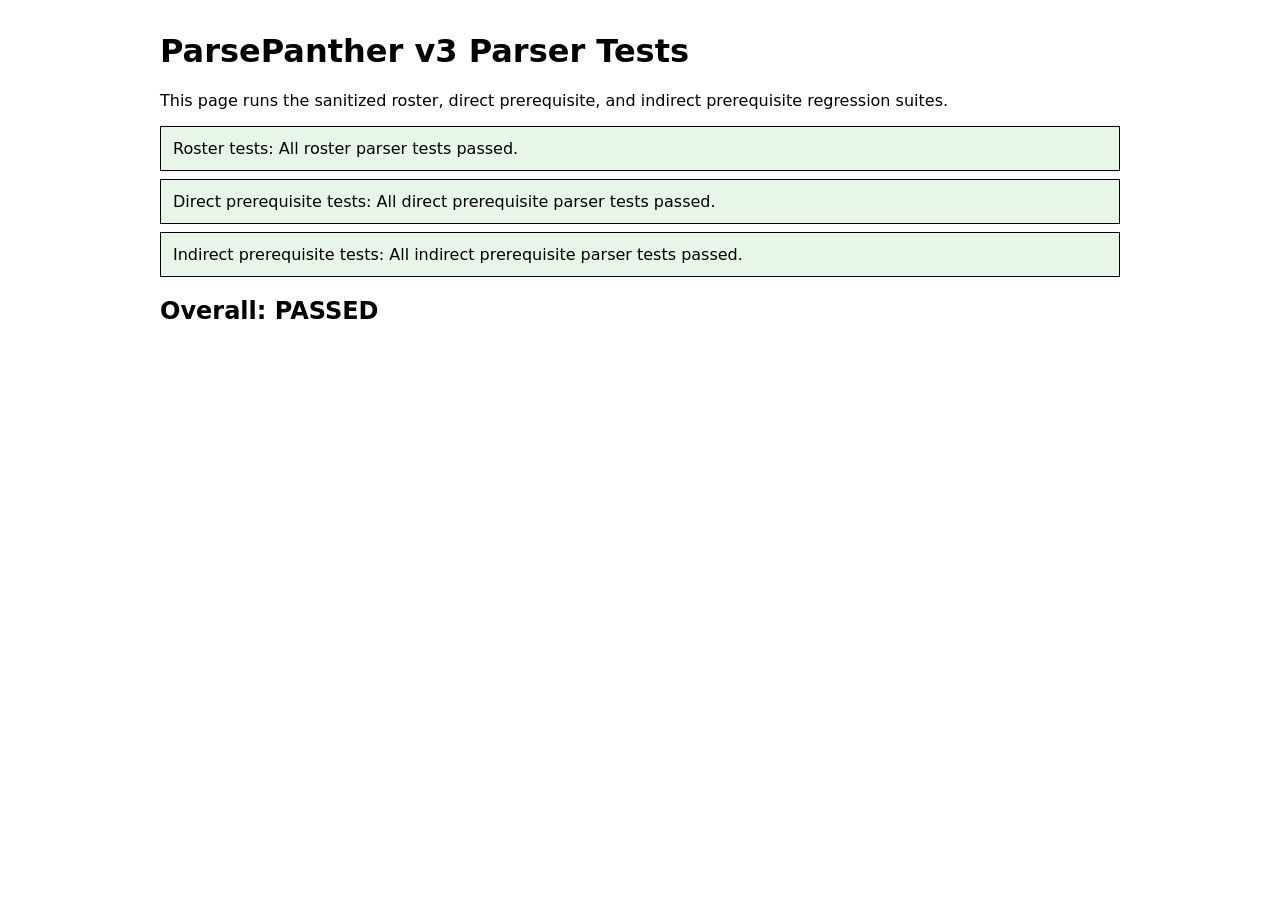
==== tests/index.html @ 41c843e9 "Add unified parser regression test dashboard" ====
<!doctype html>
<html lang="en">
<head>
  <meta charset="utf-8">
  <meta name="viewport" content="width=device-width, initial-scale=1">
  <title>ParsePanther v3 Parser Tests</title>
  <style>
    body {
      font-family: system-ui, sans-serif;
      max-width: 60rem;
      margin: 2rem auto;
      padding: 0 1rem;
    }

    .test-result {
      padding: 0.75rem;
      margin: 0.5rem 0;
      border: 1px solid currentColor;
    }

    [data-status="passed"] {
      background: #e8f5e9;
    }

    [data-status="failed"] {
      background: #ffebee;
    }

    iframe {
      position: absolute;
      width: 1px;
      height: 1px;
      border: 0;
      clip: rect(0 0 0 0);
      overflow: hidden;
    }
  </style>
</head>
<body>
  <main>
    <h1>ParsePanther v3 Parser Tests</h1>
    <p>This page runs the sanitized roster, direct prerequisite, and indirect prerequisite regression suites.</p>

    <div id="rosterResult" class="test-result">Roster tests: running...</div>
    <div id="directResult" class="test-result">Direct prerequisite tests: running...</div>
    <div id="indirectResult" class="test-result">Indirect prerequisite tests: running...</div>

    <h2 id="overallResult">Overall: running...</h2>

    <iframe id="rosterFrame" src="./rosterParserTests.html" title="Roster parser tests"></iframe>
    <iframe id="directFrame" src="./directPrerequisiteParserTests.html" title="Direct prerequisite parser tests"></iframe>
    <iframe id="indirectFrame" src="./indirectPrerequisiteParserTests.html" title="Indirect prerequisite parser tests"></iframe>
  </main>

  <script>
    const suites = [
      { frame: 'rosterFrame', output: 'rosterResult', label: 'Roster tests' },
      { frame: 'directFrame', output: 'directResult', label: 'Direct prerequisite tests' },
      { frame: 'indirectFrame', output: 'indirectResult', label: 'Indirect prerequisite tests' },
    ];

    function readSuite(suite) {
      const frame = document.getElementById(suite.frame);
      const result = frame.contentDocument?.getElementById('testResults');

      if (!result?.dataset.status) {
        return null;
      }

      const output = document.getElementById(suite.output);
      output.textContent = `${suite.label}: ${result.textContent}`;
      output.dataset.status = result.dataset.status;

      return result.dataset.status;
    }

    function updateOverall() {
      const statuses = suites.map(readSuite);

      if (statuses.some((status) => status === 'failed')) {
        document.getElementById('overallResult').textContent = 'Overall: FAILED';
        return;
      }

      if (statuses.every((status) => status === 'passed')) {
        document.getElementById('overallResult').textContent = 'Overall: PASSED';
        return;
      }

      setTimeout(updateOverall, 50);
    }

    window.addEventListener('load', updateOverall);
  </script>
</body>
</html>
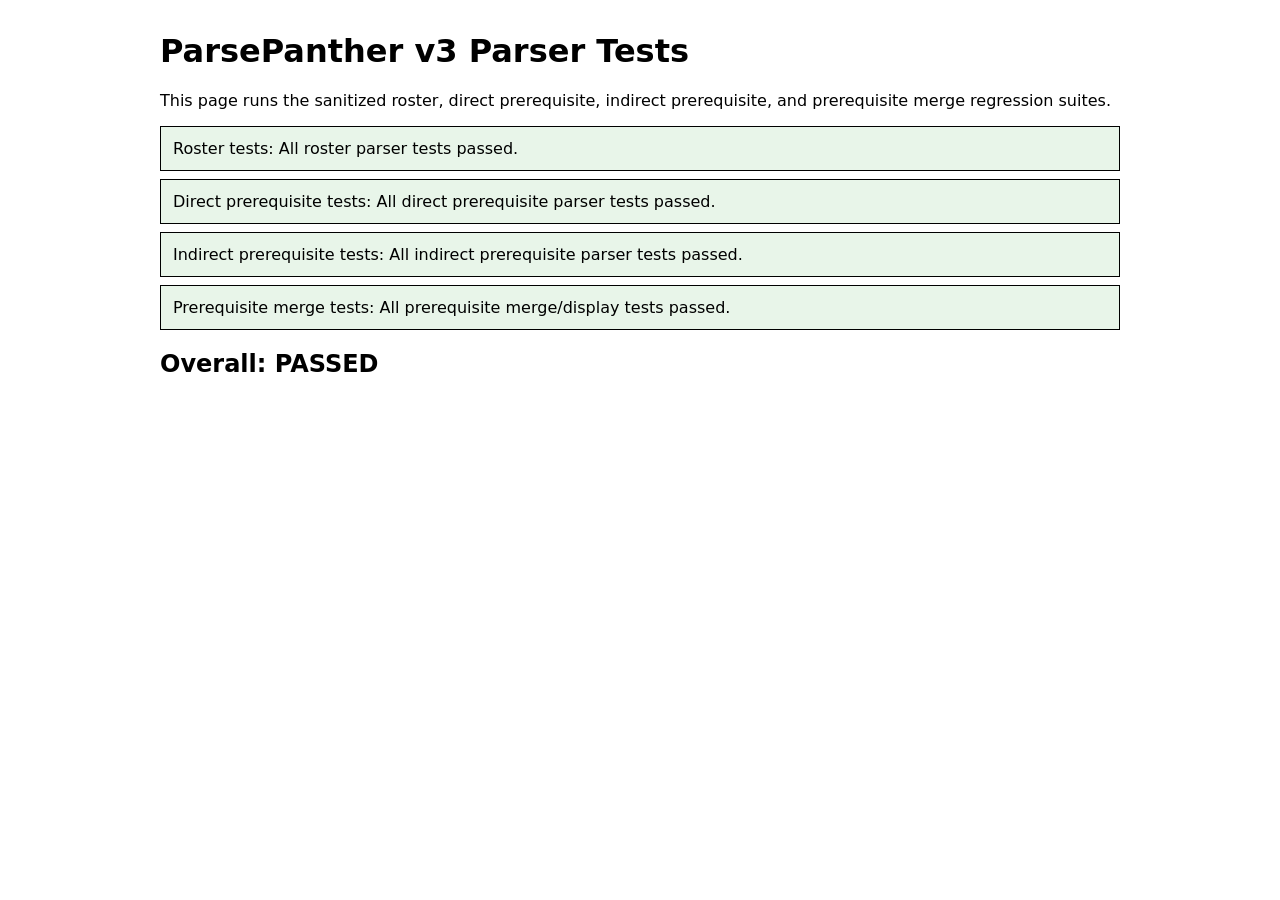
==== commit 67c5bf0c: "Include prerequisite merge suite in unified regression dashboard" ====
--- a/tests/index.html
+++ b/tests/index.html
@@ -39,17 +39,19 @@
 <body>
   <main>
     <h1>ParsePanther v3 Parser Tests</h1>
-    <p>This page runs the sanitized roster, direct prerequisite, and indirect prerequisite regression suites.</p>
+    <p>This page runs the sanitized roster, direct prerequisite, indirect prerequisite, and prerequisite merge regression suites.</p>
 
     <div id="rosterResult" class="test-result">Roster tests: running...</div>
     <div id="directResult" class="test-result">Direct prerequisite tests: running...</div>
     <div id="indirectResult" class="test-result">Indirect prerequisite tests: running...</div>
+    <div id="mergeResult" class="test-result">Prerequisite merge tests: running...</div>
 
     <h2 id="overallResult">Overall: running...</h2>
 
     <iframe id="rosterFrame" src="./rosterParserTests.html" title="Roster parser tests"></iframe>
     <iframe id="directFrame" src="./directPrerequisiteParserTests.html" title="Direct prerequisite parser tests"></iframe>
     <iframe id="indirectFrame" src="./indirectPrerequisiteParserTests.html" title="Indirect prerequisite parser tests"></iframe>
+    <iframe id="mergeFrame" src="./prerequisiteDataUtilsTests.html" title="Prerequisite merge tests"></iframe>
   </main>
 
   <script>
@@ -57,6 +59,7 @@
       { frame: 'rosterFrame', output: 'rosterResult', label: 'Roster tests' },
       { frame: 'directFrame', output: 'directResult', label: 'Direct prerequisite tests' },
       { frame: 'indirectFrame', output: 'indirectResult', label: 'Indirect prerequisite tests' },
+      { frame: 'mergeFrame', output: 'mergeResult', label: 'Prerequisite merge tests' },
     ];
 
     function readSuite(suite) {
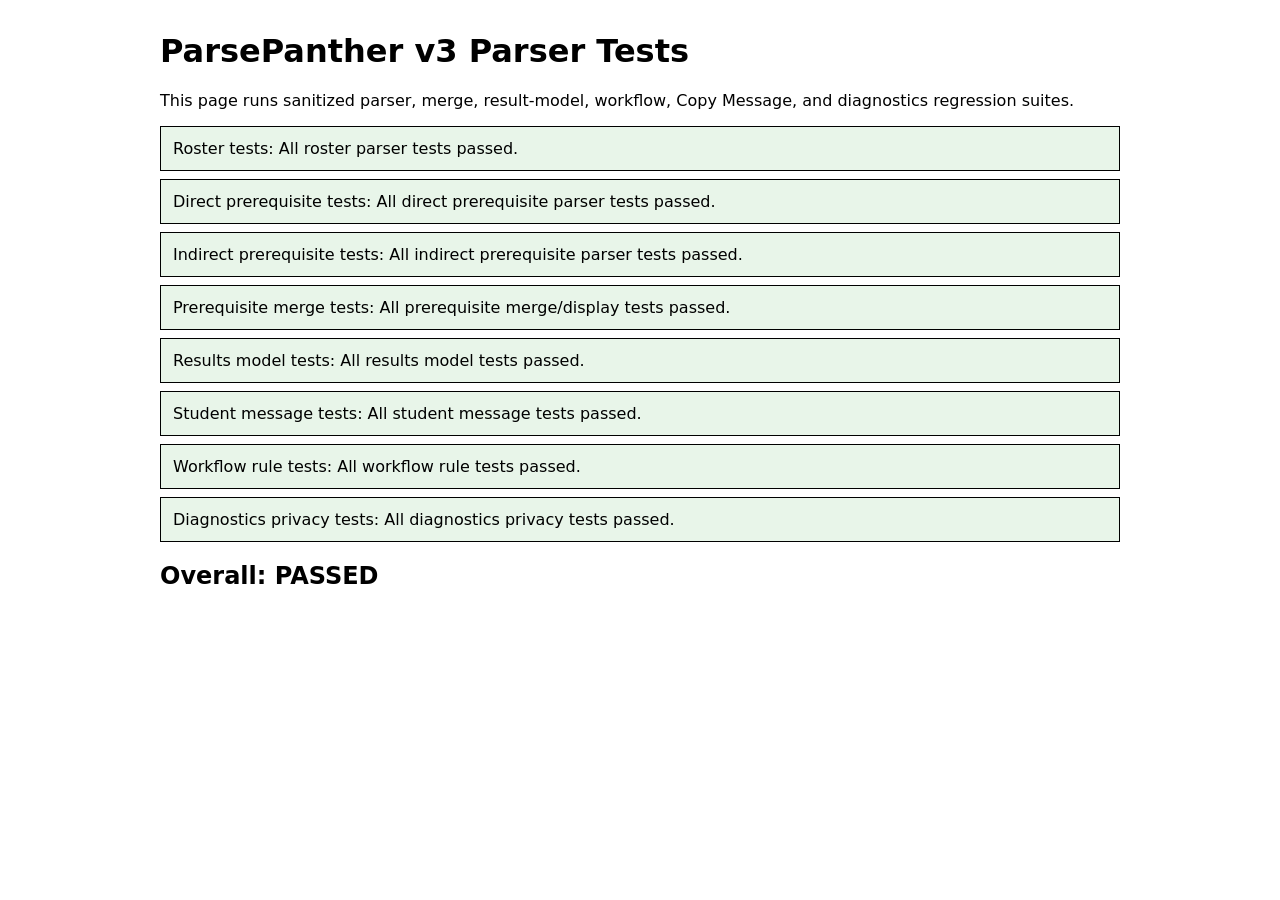
==== commit cb2529b0: "Expand regression dashboard for v3 maintenance layers" ====
--- a/tests/index.html
+++ b/tests/index.html
@@ -39,12 +39,16 @@
 <body>
   <main>
     <h1>ParsePanther v3 Parser Tests</h1>
-    <p>This page runs the sanitized roster, direct prerequisite, indirect prerequisite, and prerequisite merge regression suites.</p>
+    <p>This page runs sanitized parser, merge, result-model, workflow, Copy Message, and diagnostics regression suites.</p>
 
     <div id="rosterResult" class="test-result">Roster tests: running...</div>
     <div id="directResult" class="test-result">Direct prerequisite tests: running...</div>
     <div id="indirectResult" class="test-result">Indirect prerequisite tests: running...</div>
     <div id="mergeResult" class="test-result">Prerequisite merge tests: running...</div>
+    <div id="resultsModelResult" class="test-result">Results model tests: running...</div>
+    <div id="studentMessageResult" class="test-result">Student message tests: running...</div>
+    <div id="workflowRulesResult" class="test-result">Workflow rule tests: running...</div>
+    <div id="diagnosticsResult" class="test-result">Diagnostics privacy tests: running...</div>
 
     <h2 id="overallResult">Overall: running...</h2>
 
@@ -52,6 +56,10 @@
     <iframe id="directFrame" src="./directPrerequisiteParserTests.html" title="Direct prerequisite parser tests"></iframe>
     <iframe id="indirectFrame" src="./indirectPrerequisiteParserTests.html" title="Indirect prerequisite parser tests"></iframe>
     <iframe id="mergeFrame" src="./prerequisiteDataUtilsTests.html" title="Prerequisite merge tests"></iframe>
+    <iframe id="resultsModelFrame" src="./resultsModelTests.html" title="Results model tests"></iframe>
+    <iframe id="studentMessageFrame" src="./studentMessageTests.html" title="Student message tests"></iframe>
+    <iframe id="workflowRulesFrame" src="./workflowRulesTests.html" title="Workflow rule tests"></iframe>
+    <iframe id="diagnosticsFrame" src="./diagnosticsTests.html" title="Diagnostics privacy tests"></iframe>
   </main>
 
   <script>
@@ -60,6 +68,10 @@
       { frame: 'directFrame', output: 'directResult', label: 'Direct prerequisite tests' },
       { frame: 'indirectFrame', output: 'indirectResult', label: 'Indirect prerequisite tests' },
       { frame: 'mergeFrame', output: 'mergeResult', label: 'Prerequisite merge tests' },
+      { frame: 'resultsModelFrame', output: 'resultsModelResult', label: 'Results model tests' },
+      { frame: 'studentMessageFrame', output: 'studentMessageResult', label: 'Student message tests' },
+      { frame: 'workflowRulesFrame', output: 'workflowRulesResult', label: 'Workflow rule tests' },
+      { frame: 'diagnosticsFrame', output: 'diagnosticsResult', label: 'Diagnostics privacy tests' },
     ];
 
     function readSuite(suite) {
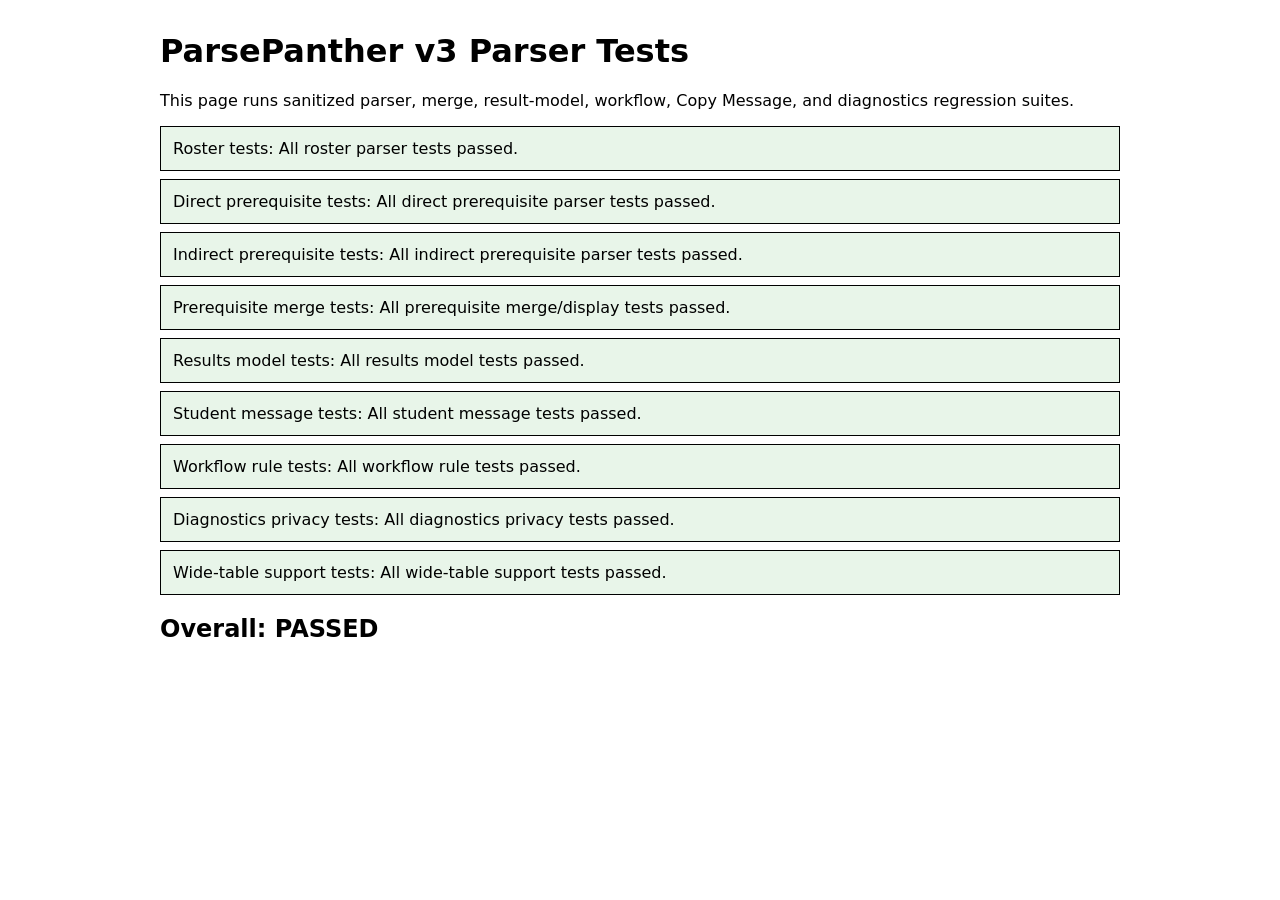
==== commit 10a0dfaa: "Add wide-table checks to regression dashboard" ====
--- a/tests/index.html
+++ b/tests/index.html
@@ -49,6 +49,7 @@
     <div id="studentMessageResult" class="test-result">Student message tests: running...</div>
     <div id="workflowRulesResult" class="test-result">Workflow rule tests: running...</div>
     <div id="diagnosticsResult" class="test-result">Diagnostics privacy tests: running...</div>
+    <div id="wideTableResult" class="test-result">Wide-table support tests: running...</div>
 
     <h2 id="overallResult">Overall: running...</h2>
 
@@ -60,6 +61,7 @@
     <iframe id="studentMessageFrame" src="./studentMessageTests.html" title="Student message tests"></iframe>
     <iframe id="workflowRulesFrame" src="./workflowRulesTests.html" title="Workflow rule tests"></iframe>
     <iframe id="diagnosticsFrame" src="./diagnosticsTests.html" title="Diagnostics privacy tests"></iframe>
+    <iframe id="wideTableFrame" src="./wideTableSupportTests.html" title="Wide-table support tests"></iframe>
   </main>
 
   <script>
@@ -72,6 +74,7 @@
       { frame: 'studentMessageFrame', output: 'studentMessageResult', label: 'Student message tests' },
       { frame: 'workflowRulesFrame', output: 'workflowRulesResult', label: 'Workflow rule tests' },
       { frame: 'diagnosticsFrame', output: 'diagnosticsResult', label: 'Diagnostics privacy tests' },
+      { frame: 'wideTableFrame', output: 'wideTableResult', label: 'Wide-table support tests' },
     ];
 
     function readSuite(suite) {
